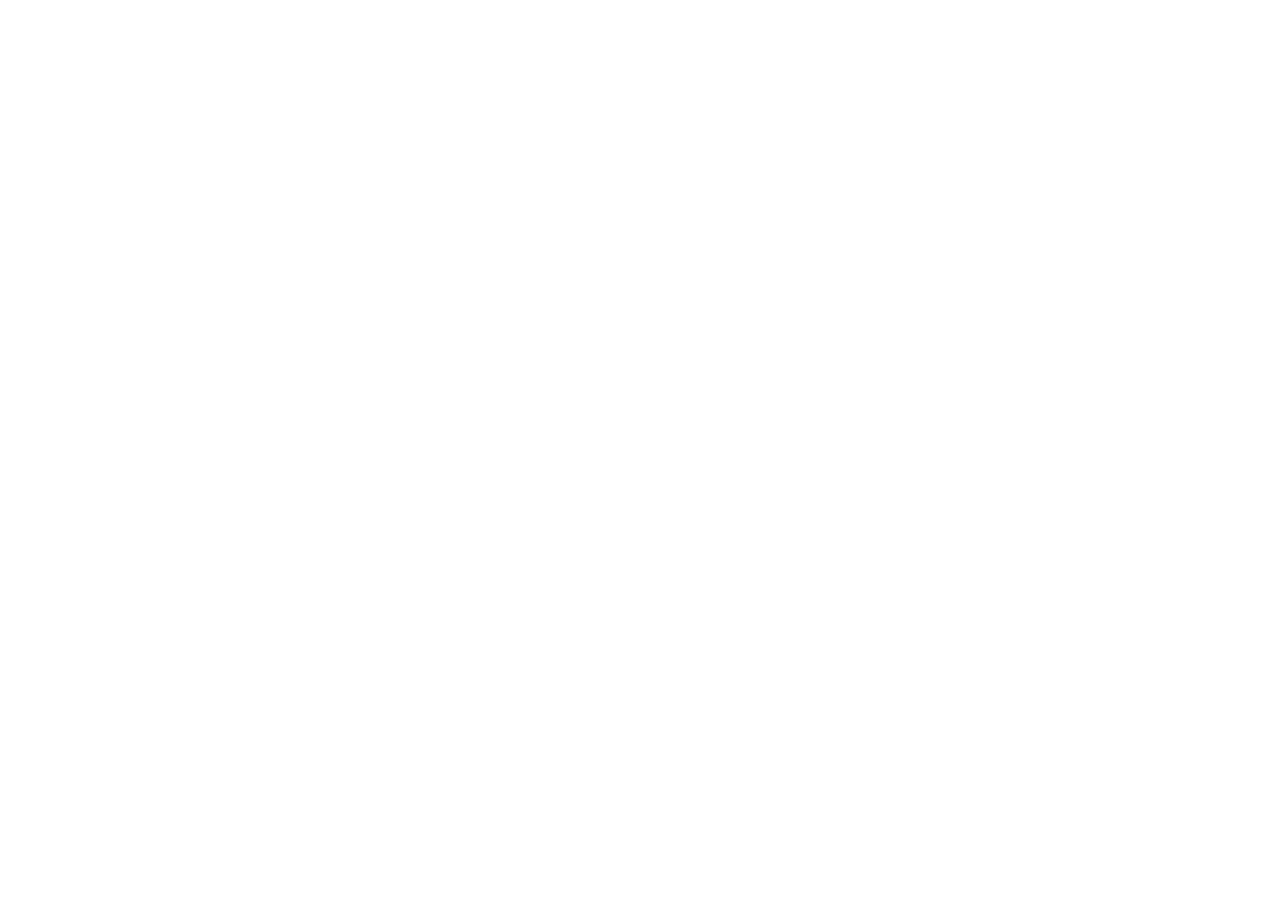
==== index.html @ ec69567f "Thu xem sao" ====
<!DOCTYPE html>
<html lang="en">
<head>
    <meta charset="UTF-8">
    <meta http-equiv="X-UA-Compatible" content="IE=edge">
    <meta name="viewport" content="width=device-width, initial-scale=1.0">
    <title>Document</title>
</head>
<body>
    
</body>
</html>
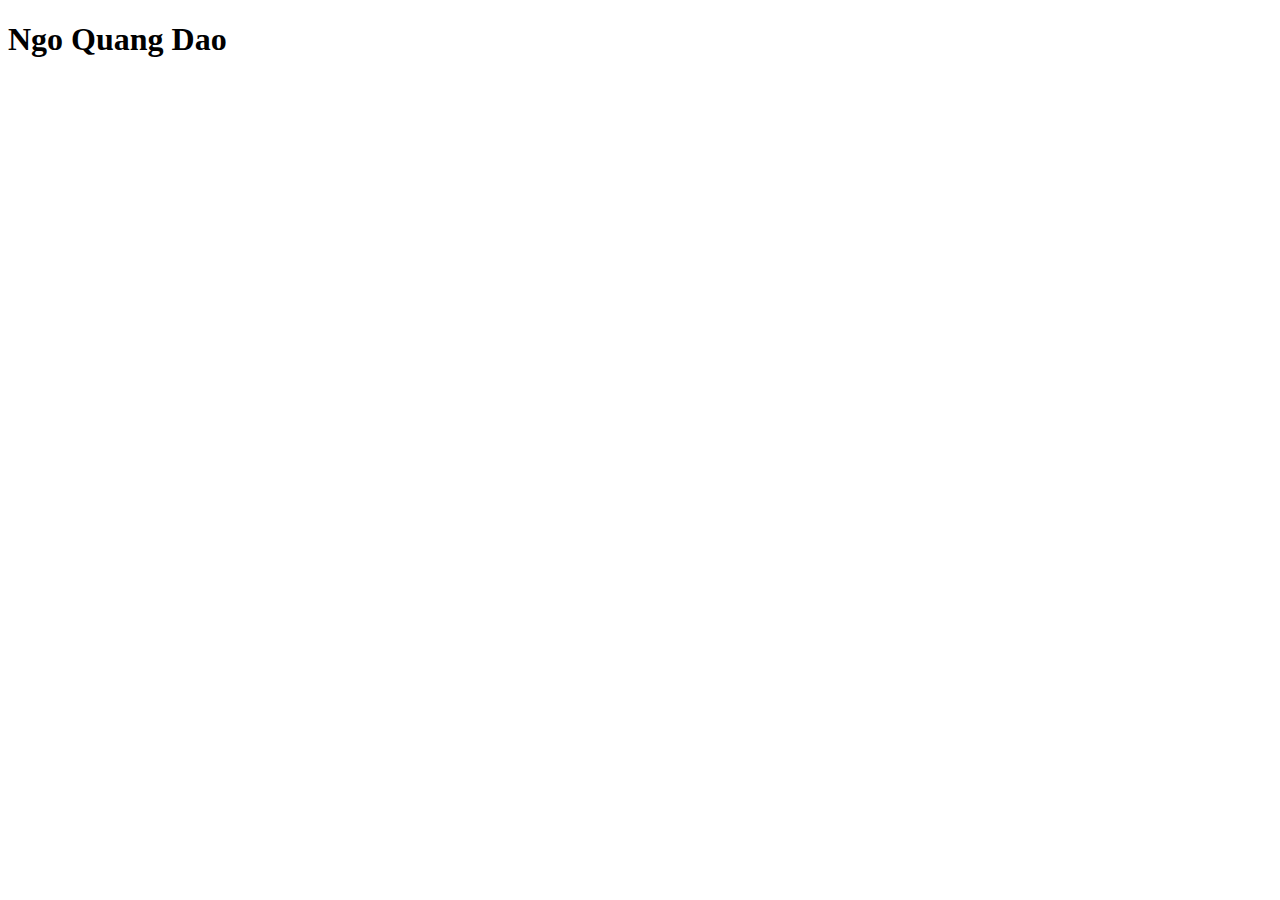
==== commit 67ac5435: "them the h1" ====
--- a/index.html
+++ b/index.html
@@ -7,6 +7,6 @@
     <title>Document</title>
 </head>
 <body>
-    
+    <h1>Ngo Quang Dao</h1>
 </body>
 </html>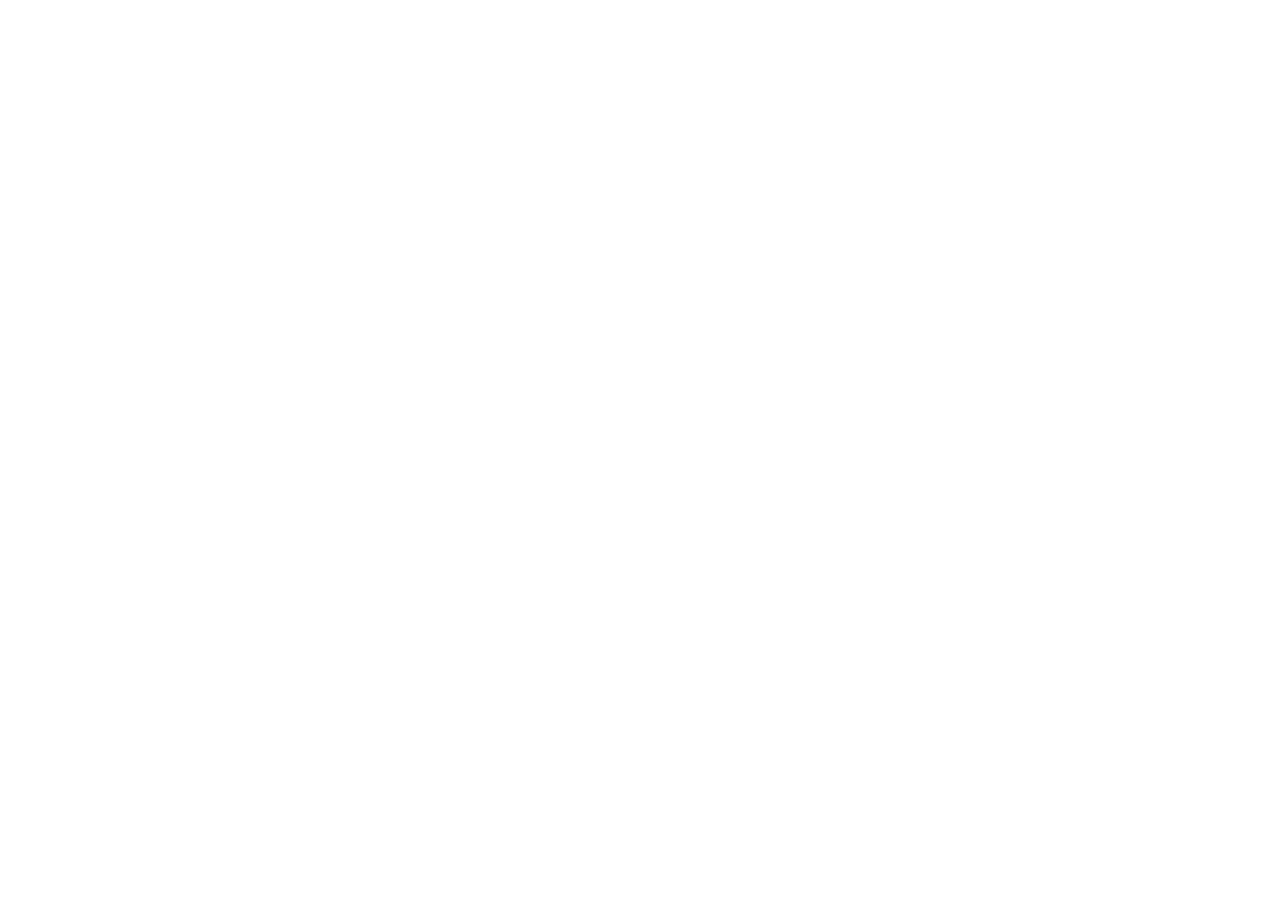
==== commit f068ce3d: "aaaaaaaaaaaaaaaaaa" ====
--- a/index.html
+++ b/index.html
@@ -1,12 +1,15 @@
 <!DOCTYPE html>
 <html lang="en">
+
 <head>
-    <meta charset="UTF-8">
-    <meta http-equiv="X-UA-Compatible" content="IE=edge">
-    <meta name="viewport" content="width=device-width, initial-scale=1.0">
-    <title>Document</title>
+  <meta charset="UTF-8">
+  <meta http-equiv="X-UA-Compatible" content="IE=edge">
+  <meta name="viewport" content="width=device-width, initial-scale=1.0">
+  <title>Document</title>
 </head>
+
 <body>
-    <h1>Ngo Quang Dao</h1>
+
 </body>
+
 </html>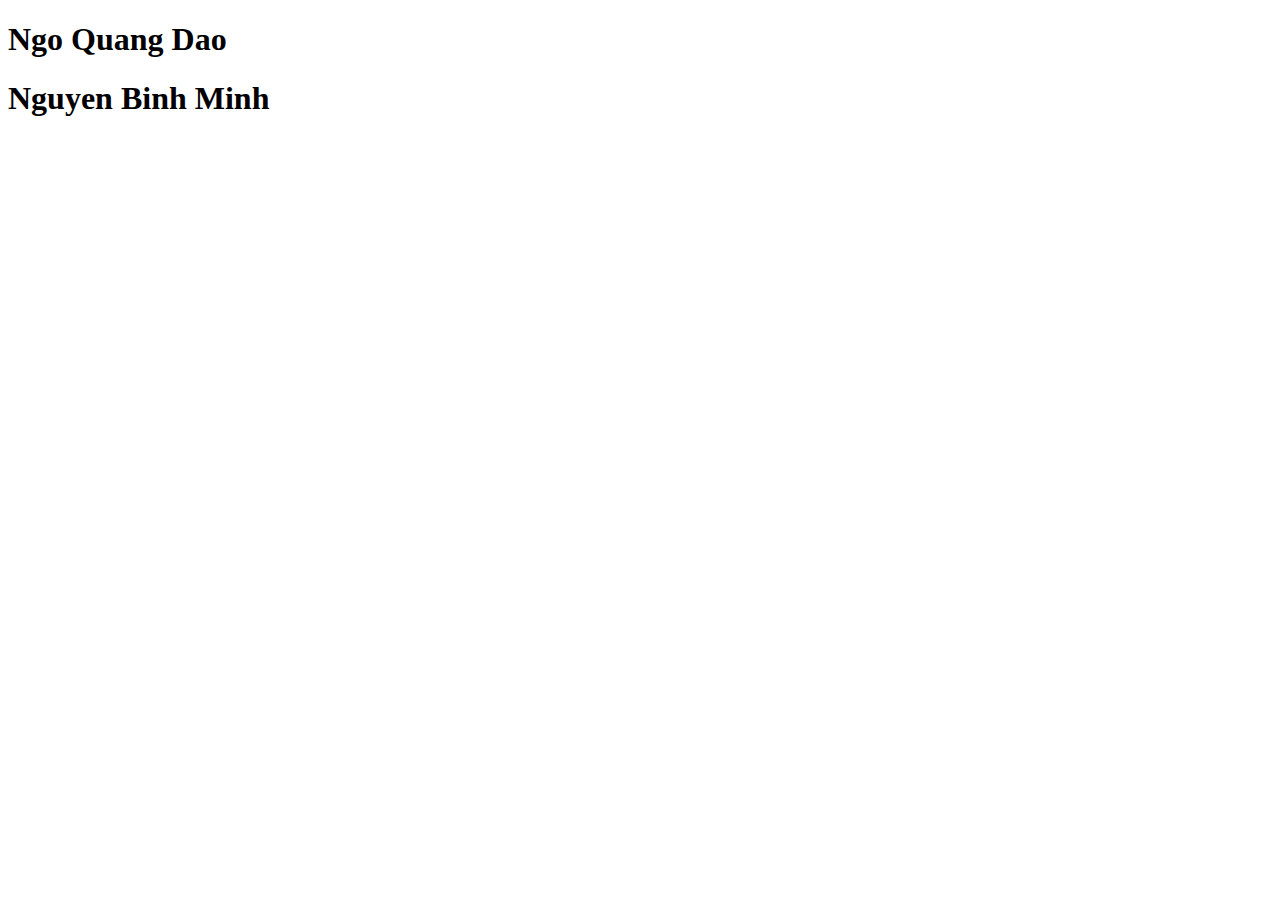
==== commit bea30b68: "them nguyen binh minh" ====
--- a/index.html
+++ b/index.html
@@ -1,15 +1,13 @@
 <!DOCTYPE html>
 <html lang="en">
-
 <head>
-  <meta charset="UTF-8">
-  <meta http-equiv="X-UA-Compatible" content="IE=edge">
-  <meta name="viewport" content="width=device-width, initial-scale=1.0">
-  <title>Document</title>
+    <meta charset="UTF-8">
+    <meta http-equiv="X-UA-Compatible" content="IE=edge">
+    <meta name="viewport" content="width=device-width, initial-scale=1.0">
+    <title>Document</title>
 </head>
-
 <body>
-
+    <h1>Ngo Quang Dao</h1>
+    <h1>Nguyen Binh Minh</h1>
 </body>
-
 </html>